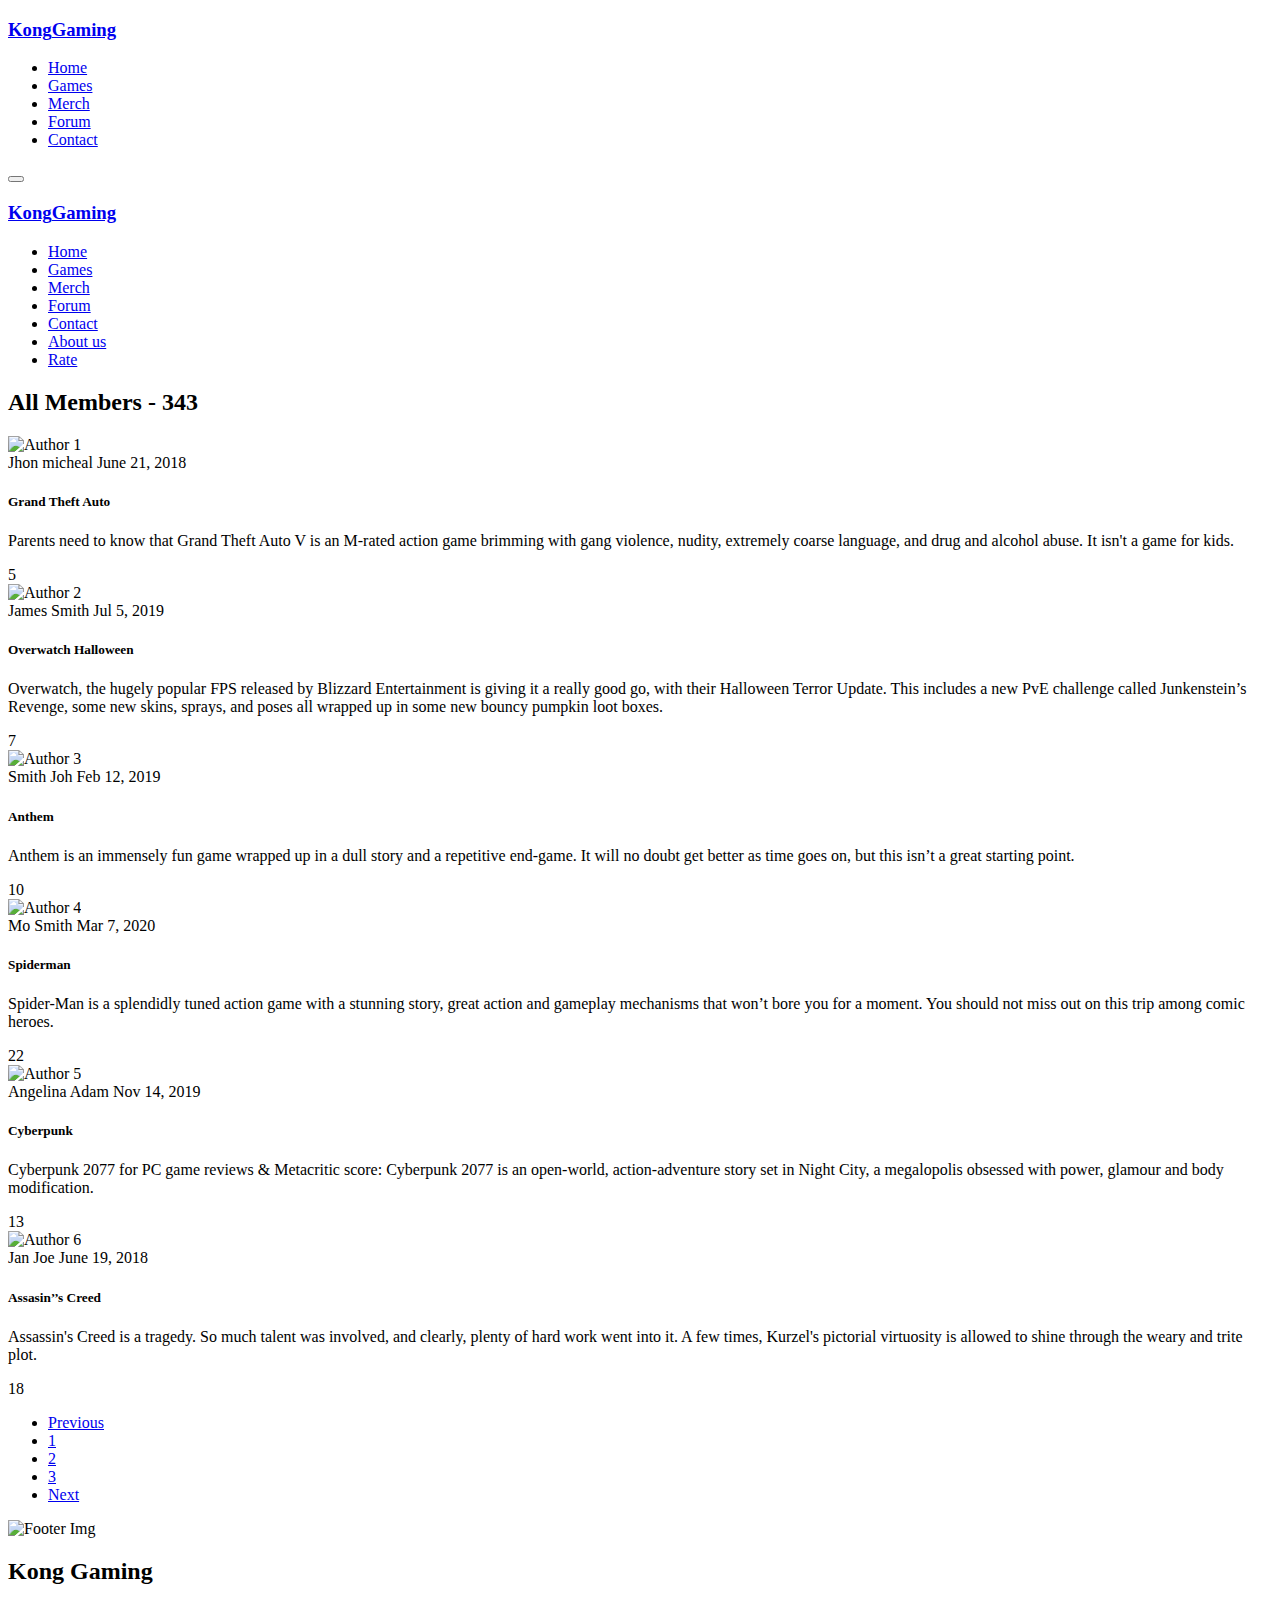
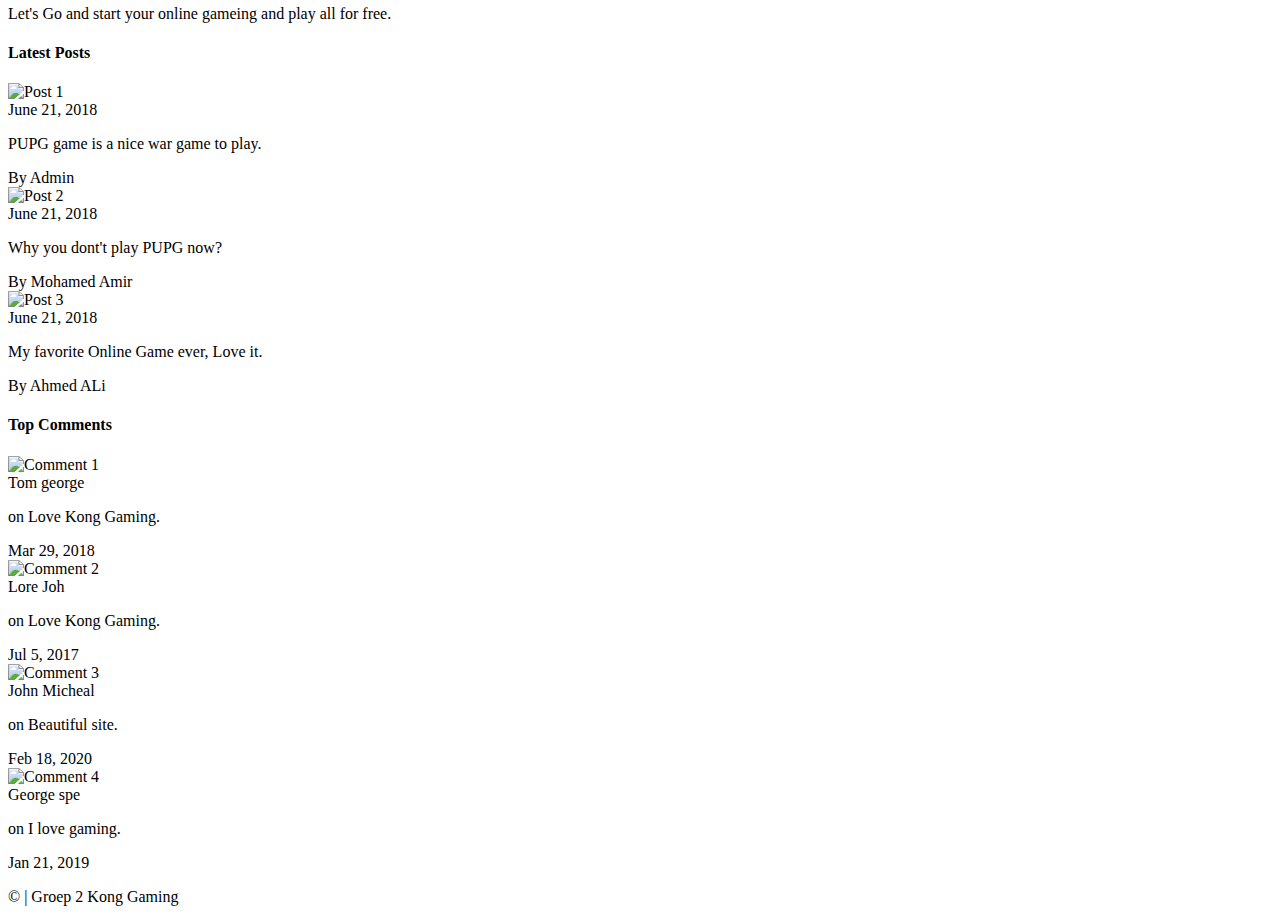
==== pages/forum-2.html @ a0988f99 "added select for rate page" ====
<!DOCTYPE html>
<html lang="en">
  <head>
    <!-- Meta Info -->
    <meta charset="utf-8" />
    <meta name="description" content="Gaming Club For Every Gammer" />
    <meta name="keywords" content="Gaming, Gamers House, Games, Kong Gaming" />
    <meta name="author" content="ITI Team" />
    <meta name="viewport" content="width=device-width, initial-scale=1.0" />
    <meta http-equiv="X-UA-Compatible" content="ie=edge" />

    <!-- Page Title -->
    <title>Forum 2</title>

    <!-- Style Sheets -->
    <link rel="stylesheet" href="../vendors/fontawesome/css/fontawesome.css" />
    <link rel="stylesheet" href="../vendors/bootstrap/bootstrap.min.css" />
    <link rel="stylesheet" href="../vendors/animate/animate.min.css" />
    <link rel="stylesheet" href="../vendors/aos/aos.css" />
    <link rel="stylesheet" href="../css/main.css" />
    <link rel="stylesheet" href="../css/forum.css" />

    <!-- Google Font -->
    <link
      href="https://fonts.googleapis.com/css?family=Roboto:400,400i,500,500i,700,700i"
      rel="stylesheet"
    />

    <!-- FavIcon -->
    <link rel="icon" type="image/png" sizes="32x32" href="../images/favicon/favicon-32x32.png" />
    <link rel="icon" type="image/png" sizes="16x16" href="../images/favicon/favicon-16x16.png" />

    <!-- HTML5 Tags Compitability -->
    <!--[if lt IE 9]>
      <script src="../js/html5shiv.min.js"></script>
    <![endif]-->
  </head>
  <body>
    <!-- Start Nav -->
    <nav>
      <div class="container">
        <div class="nav-content d-flex justify-content-between align-items-center">
          <!-- Logo -->
          <a href="../index.html">
            <div class="logo text-light d-flex align-items-center">
              <i class="fas fa-gamepad"></i>
              <h3 class="m-0">Kong<span>Gaming</span></h3>
            </div>
          </a>
          <!-- Nav Links -->
          <ul class="d-none d-lg-flex align-items-center justify-content-between">
            <li><a href="../index.html">Home</a></li>
            <li><a href="games.html">Games</a></li>
            <li><a href="merch.html">Merch</a></li>
            <li><a href="forum.html">Forum</a></li>
            <li><a href="contact.html">Contact</a></li>
          </ul>

          <!-- Responsive Icon -->
          <div class="responsive-nav-icon">
            <button class="d-block d-lg-none">
              <i class="fas fa-bars"></i>
            </button>
          </div>
        </div>
      </div>
      <!-- Responsive Nave -->
      <div class="responsive-nav d-flex flex-column justify-content-between">
        <!-- Logo -->
        <a href="index.html">
          <div class="logo text-light d-flex align-items-center justify-content-center">
            <i class="fas fa-gamepad"></i>
            <h3 class="m-0">Kong<span>Gaming</span></h3>
          </div>
        </a>
        <!-- Nav Links -->
        <ul class="d-flex flex-column flex-grow-1 justify-content-center">
          <li><a href="../index.html">Home</a></li>
            <li><a href="games.html">Games</a></li>
            <li><a href="merch.html">Merch</a></li>
            <li><a href="forum.html">Forum</a></li>
            <li><a href="contact.html">Contact</a></li>
            <li><a href="aboutus.html">About us</a></li>
            <li><a href="rate.html">Rate</a></li>
        </ul>

    </nav>
    <!-- End Nav -->

    <!-- Start Header -->

 
    <section class="forum">
      <div class="container">
        <h2>All Members <span>- 343</span></h2>
        <!-- Forum Section -->
        <div class="forum-section" data-aos="fade-up">
          <!-- Author -->
          <div class="author d-flex align-items-center">
            <div class="author-img">
              <img class="img-fluid rounded-circle" src="../images/authors/1.jpg" alt="Author 1" />
            </div>
            <div class="author-info">
              <span class="name">Jhon micheal</span>
              <span class="date">June 21, 2018</span>
            </div>
          </div>
          <!-- Content -->
          <div class="content">
            <h5>Grand Theft Auto</h5>
            <p>
              Parents need to know that Grand Theft Auto V is an M-rated action game brimming with
              gang violence, nudity, extremely coarse language, and drug and alcohol abuse. It isn't
              a game for kids.
            </p>
          </div>
          <div class="like">
            <i class="far fa-heart"></i>
            <span class="likes">5</span>
          </div>
        </div>
        <!-- Forum Section -->
        <div class="forum-section" data-aos="fade-up">
          <!-- Author -->
          <div class="author d-flex align-items-center">
            <div class="author-img">
              <img class="img-fluid rounded-circle" src="../images/authors/2.jpg" alt="Author 2" />
            </div>
            <div class="author-info">
              <span class="name">James Smith</span>
              <span class="date">Jul 5, 2019</span>
            </div>
          </div>
          <!-- Content -->
          <div class="content">
            <h5>Overwatch Halloween</h5>
            <p>
              Overwatch, the hugely popular FPS released by Blizzard Entertainment is giving it a
              really good go, with their Halloween Terror Update. This includes a new PvE challenge
              called Junkenstein’s Revenge, some new skins, sprays, and poses all wrapped up in some
              new bouncy pumpkin loot boxes.
            </p>
          </div>
          <div class="like">
            <i class="far fa-heart"></i>
            <span class="likes">7</span>
          </div>
        </div>
        <!-- Forum Section -->
        <div class="forum-section" data-aos="fade-up">
          <!-- Author -->
          <div class="author d-flex align-items-center">
            <div class="author-img">
              <img class="img-fluid rounded-circle" src="../images/authors/3.jpg" alt="Author 3" />
            </div>
            <div class="author-info">
              <span class="name">Smith Joh</span>
              <span class="date">Feb 12, 2019</span>
            </div>
          </div>
          <!-- Content -->
          <div class="content">
            <h5>Anthem</h5>
            <p>
              Anthem is an immensely fun game wrapped up in a dull story and a repetitive end-game.
              It will no doubt get better as time goes on, but this isn’t a great starting point.
            </p>
          </div>
          <div class="like">
            <i class="far fa-heart"></i>
            <span class="likes">10</span>
          </div>
        </div>
        <!-- Forum Section -->
        <div class="forum-section" data-aos="fade-up">
          <!-- Author -->
          <div class="author d-flex align-items-center">
            <div class="author-img">
              <img class="img-fluid rounded-circle" src="../images/authors/4.jpg" alt="Author 4" />
            </div>
            <div class="author-info">
              <span class="name">Mo Smith</span>
              <span class="date">Mar 7, 2020</span>
            </div>
          </div>
          <!-- Content -->
          <div class="content">
            <h5>Spiderman</h5>
            <p>
              Spider-Man is a splendidly tuned action game with a stunning story, great action and
              gameplay mechanisms that won’t bore you for a moment. You should not miss out on this
              trip among comic heroes.
            </p>
          </div>
          <div class="like">
            <i class="far fa-heart"></i>
            <span class="likes">22</span>
          </div>
        </div>
        <!-- Forum Section -->
        <div class="forum-section" data-aos="fade-up">
          <!-- Author -->
          <div class="author d-flex align-items-center">
            <div class="author-img">
              <img class="img-fluid rounded-circle" src="../images/authors/5.jpg" alt="Author 5" />
            </div>
            <div class="author-info">
              <span class="name">Angelina Adam</span>
              <span class="date">Nov 14, 2019</span>
            </div>
          </div>
          <!-- Content -->
          <div class="content">
            <h5>Cyberpunk</h5>
            <p>
              Cyberpunk 2077 for PC game reviews & Metacritic score: Cyberpunk 2077 is an
              open-world, action-adventure story set in Night City, a megalopolis obsessed with
              power, glamour and body modification.
            </p>
          </div>
          <div class="like">
            <i class="far fa-heart"></i>
            <span class="likes">13</span>
          </div>
        </div>
        <!-- Forum Section -->
        <div class="forum-section" data-aos="fade-up">
          <!-- Author -->
          <div class="author d-flex align-items-center">
            <div class="author-img">
              <img class="img-fluid rounded-circle" src="../images/authors/6.jpg" alt="Author 6" />
            </div>
            <div class="author-info">
              <span class="name">Jan Joe</span>
              <span class="date">June 19, 2018</span>
            </div>
          </div>
          <!-- Content -->
          <div class="content">
            <h5>Assasin’’s Creed</h5>
            <p>
              Assassin's Creed is a tragedy. So much talent was involved, and clearly, plenty of
              hard work went into it. A few times, Kurzel's pictorial virtuosity is allowed to shine
              through the weary and trite plot.
            </p>
          </div>
          <div class="like">
            <i class="far fa-heart"></i>
            <span class="likes">18</span>
          </div>
        </div>
       
        <!-- Pagination -->
        <ul class="pagination" data-aos="zoom-in">
          <li class="page-item">
            <a class="page-link" href="forum.html">Previous</a>
          </li>
          <li class="page-item">
            <a class="page-link" href="forum.html">1</a>
          </li>
          <li class="page-item active">
            <a class="page-link" href="forum-2.html">2</a>
          </li>
          <li class="page-item">
            <a class="page-link" href="forum-3.html">3</a>
          </li>
          <li class="page-item">
            <a class="page-link" href="forum-3.html">Next</a>
          </li>
        </ul>
      </div>
    </section>
    <!-- End Forum -->

    <!-- Start Pre-Footer -->
    <section class="pre-footer">
      <div class="container">
        <div class="pre-footer-img" data-aos="fade-up">
          <img class="img-fluid" src="../images/footer-top-bg.png" alt="Footer Img" />
        </div>
        <div class="row">
          <!-- Info -->
          <div class="col-lg-4" data-aos="fade-up">
            <div class="info">
              <div class="logo d-flex align-items-center">
                <i class="fas fa-gamepad"></i>
                <h2>Kong <span>Gaming</span></h2>
              </div>
              <p>Let's Go and start your online gameing and play all for free.</p>
            </div>
          </div>
          <!-- Latest Posts -->
          <div class="col-md-6 col-lg-4" data-aos="fade-up">
            <div class="latest-posts">
              <h4>Latest Posts</h4>
              <!-- Post 1 -->
              <div class="post d-flex align-items-center d-flex align-items-center">
                <div class="post-image">
                  <img
                    class="rounded-lg img-fluid"
                    src="../images/latest-blog/1.jpg"
                    alt="Post 1"
                  />
                </div>
                <div class="post-info">
                  <span>June 21, 2018</span>
                  <p>PUPG game is a nice war game to play.</p>
                  <span>By Admin</span>
                </div>
              </div>
              <!-- Post 2 -->
              <div class="post d-flex align-items-center">
                <div class="post-image">
                  <img
                    class="rounded-lg img-fluid"
                    src="../images/latest-blog/2.jpg"
                    alt="Post 2"
                  />
                </div>
                <div class="post-info">
                  <span>June 21, 2018</span>
                  <p>Why you dont't play PUPG now?</p>
                  <span>By Mohamed Amir</span>
                </div>
              </div>
              <!-- Post 3 -->
              <div class="post d-flex align-items-center">
                <div class="post-image">
                  <img
                    class="rounded-lg img-fluid"
                    src="../images/latest-blog/3.jpg"
                    alt="Post 3"
                  />
                </div>
                <div class="post-info">
                  <span>June 21, 2018</span>
                  <p>My favorite Online Game ever, Love it.</p>
                  <span>By Ahmed ALi</span>
                </div>
              </div>
            </div>
          </div>
          <!-- Top Comments -->
          <div class="col-md-6 col-lg-4" data-aos="fade-up">
            <div class="top-comments">
              <h4>Top Comments</h4>
              <!-- Comment 1 -->
              <div class="comment d-flex align-items-center">
                <div class="comment-img">
                  <img
                    class="rounded-circle img-fluid"
                    src="../images/authors/1.jpg"
                    alt="Comment 1"
                  />
                </div>
                <div class="comment-info">
                  <span>Tom george</span>
                  <p><span>on</span> Love Kong Gaming.</p>
                  <span>Mar 29, 2018</span>
                </div>
              </div>
              <!-- Comment 2 -->
              <div class="comment d-flex align-items-center">
                <div class="comment-img">
                  <img
                    class="rounded-circle img-fluid"
                    src="../images/authors/2.jpg"
                    alt="Comment 2"
                  />
                </div>
                <div class="comment-info">
                  <span>Lore Joh</span>
                  <p><span>on</span> Love Kong Gaming.</p>
                  <span>Jul 5, 2017</span>
                </div>
              </div>
              <!-- Comment 3 -->
              <div class="comment d-flex align-items-center">
                <div class="comment-img">
                  <img
                    class="rounded-circle img-fluid"
                    src="../images/authors/3.jpg"
                    alt="Comment 3"
                  />
                </div>
                <div class="comment-info">
                  <span>John Micheal</span>
                  <p><span>on</span> Beautiful site.</p>
                  <span>Feb 18, 2020</span>
                </div>
              </div>
              <!-- Comment 4 -->
              <div class="comment d-flex align-items-center">
                <div class="comment-img">
                  <img
                    class="rounded-circle img-fluid"
                    src="../images/authors/4.jpg"
                    alt="Comment 4"
                  />
                </div>
                <div class="comment-info">
                  <span> George spe</span>
                  <p><span>on</span> I love gaming.</p>
                  <span>Jan 21, 2019</span>
                </div>
              </div>
            </div>
          </div>
        </div>
      </div>
    </section>
    <!-- End Pre-Footer -->

    <!-- Start Footer -->
    <footer>
      <div class="container">
        <div class="row">
          <!-- Copyright -->
          <div class="copyright col-lg-6">
            <p>&copy; <span id="footer-copyright-year"></span> | <span>Groep 2 Kong Gaming</span></p>
          </div>
     
          
        </div>
      </div>
    </footer>
    <!-- End Footer -->

    <!-- Start Go To Top Arrow -->
    <div id="top">
      <i class="fas fa-arrow-alt-circle-up"></i>
    </div>
    <!-- End Go To Top Arrow -->

    <!-- Scripts -->
    <script src="../vendors/jquery/jquery.min.js"></script>
    <script src="../vendors/popperjs/popper.min.js"></script>
    <script src="../vendors/bootstrap/bootstrap.min.js"></script>
    <script src="../vendors/aos/aos.js"></script>
    <script src="../js/main.js"></script>
    <script src="../js/forum.js"></script>
  </body>
</html>
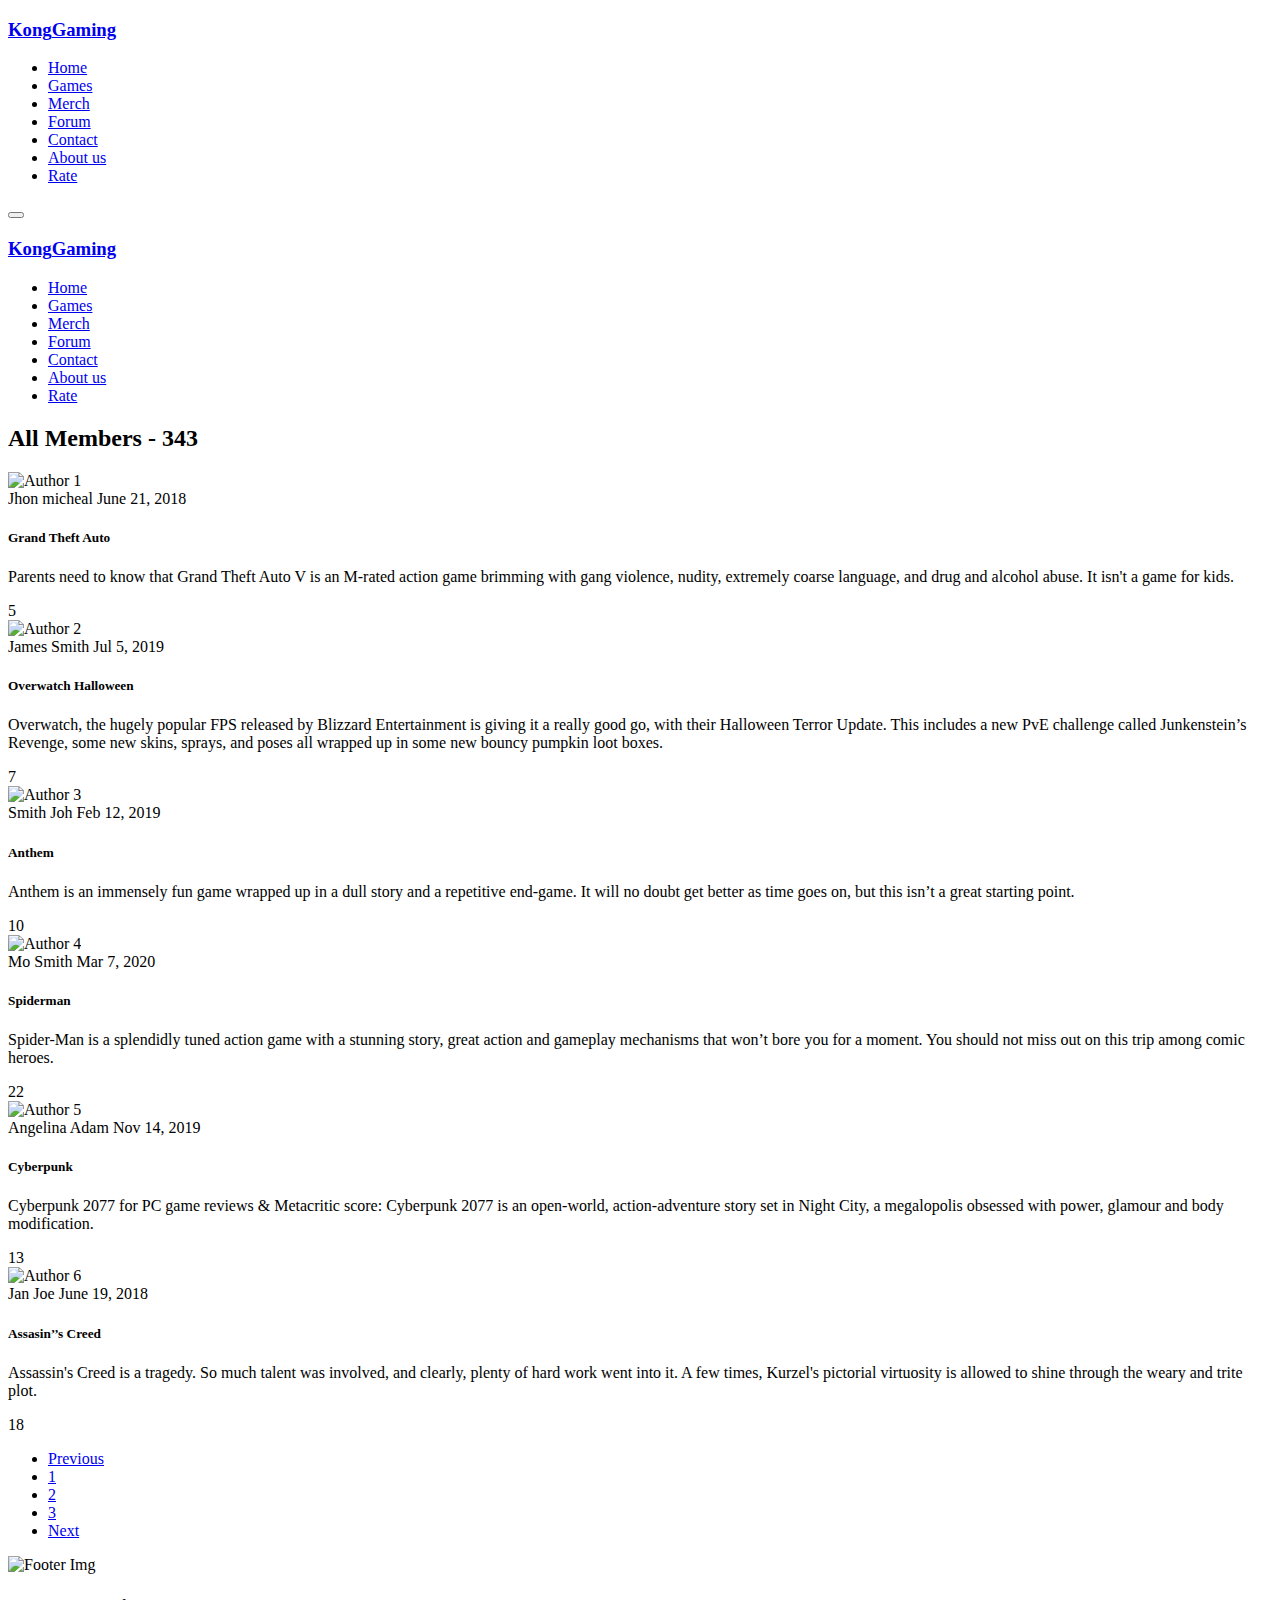
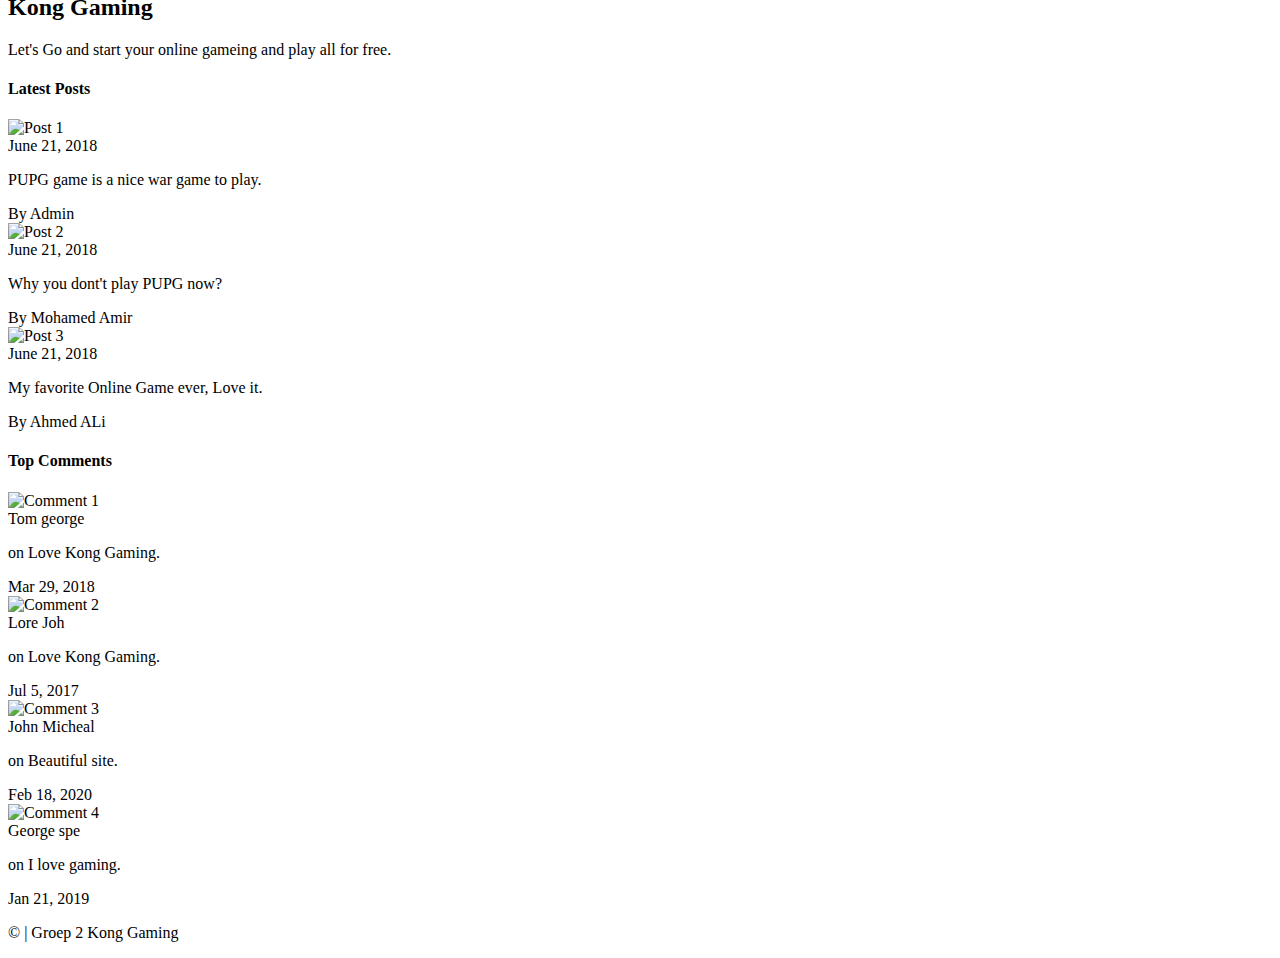
==== commit a16f1667: "added about us page" ====
--- a/pages/forum-2.html
+++ b/pages/forum-2.html
@@ -48,12 +48,14 @@
             </div>
           </a>
           <!-- Nav Links -->
-          <ul class="d-none d-lg-flex align-items-center justify-content-between">
+          <ul class="d-flex flex-column flex-grow-1 justify-content-center">
             <li><a href="../index.html">Home</a></li>
-            <li><a href="games.html">Games</a></li>
-            <li><a href="merch.html">Merch</a></li>
-            <li><a href="forum.html">Forum</a></li>
-            <li><a href="contact.html">Contact</a></li>
+              <li><a href="games.html">Games</a></li>
+              <li><a href="merch.html">Merch</a></li>
+              <li><a href="forum.html">Forum</a></li>
+              <li><a href="contact.html">Contact</a></li>
+              <li><a href="aboutus.html">About us</a></li>
+              <li><a href="rate.html">Rate</a></li>
           </ul>
 
           <!-- Responsive Icon -->
